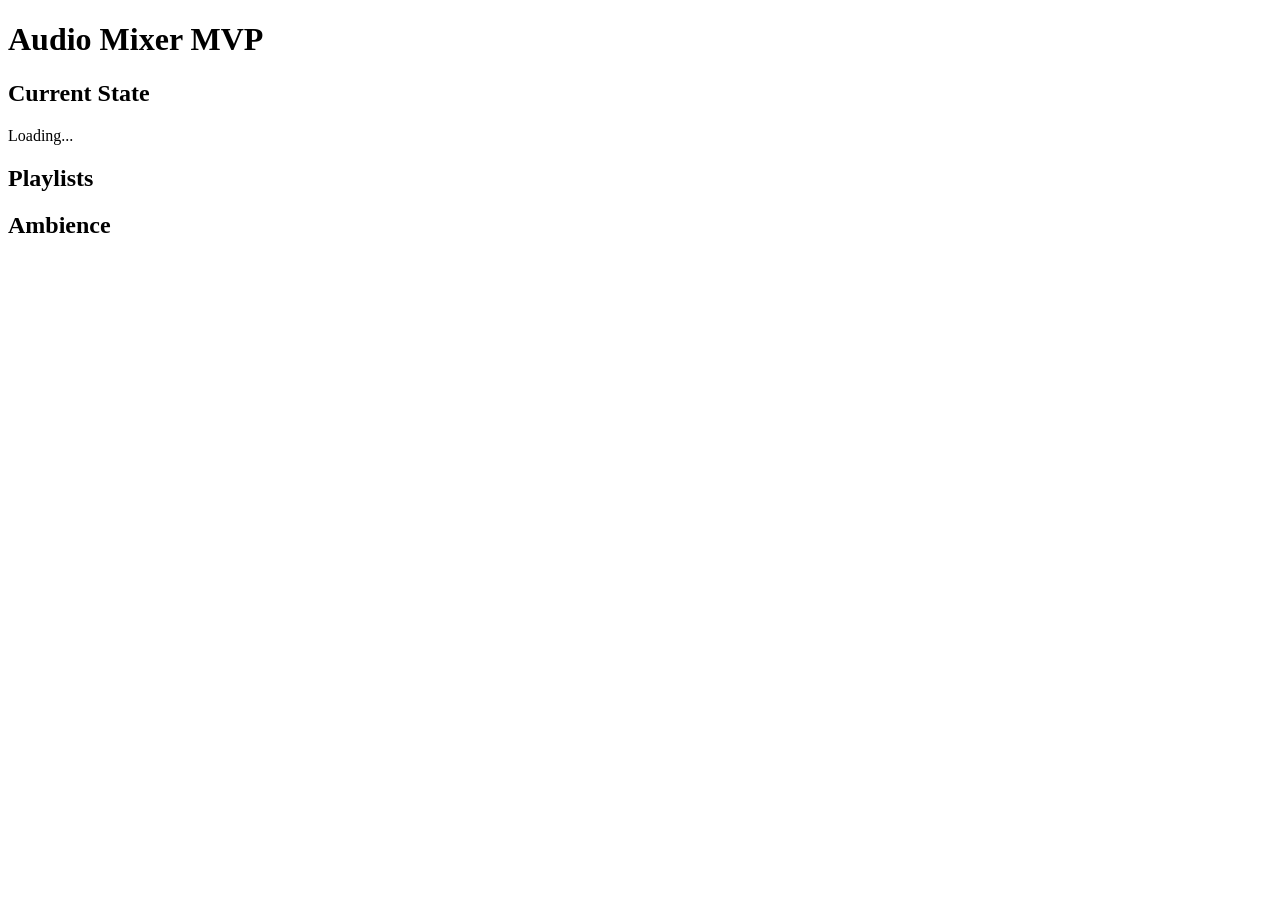
==== app/templates/index.html @ d1bf10bb "Media mount" ====
<!doctype html>
<html>
  <head>
    <meta charset="utf-8">
    <meta name="viewport" content="width=device-width, initial-scale=1">
    <title>Audio Mixer MVP</title>
    <link rel="stylesheet" href="/static/css/app.css">
    <script defer src="/static/js/app.js"></script>
  </head>
  <body>
    <h1>Audio Mixer MVP</h1>

    <div class="section">
      <h2>Current State</h2>
      <div id="state" class="state-box">Loading...</div>
    </div>

    <div class="section">
      <h2>Playlists</h2>
      <div id="playlists" class="grid"></div>
    </div>

    <div class="section">
      <h2>Ambience</h2>
      <div id="ambience" class="grid"></div>
    </div>
  </body>
</html>
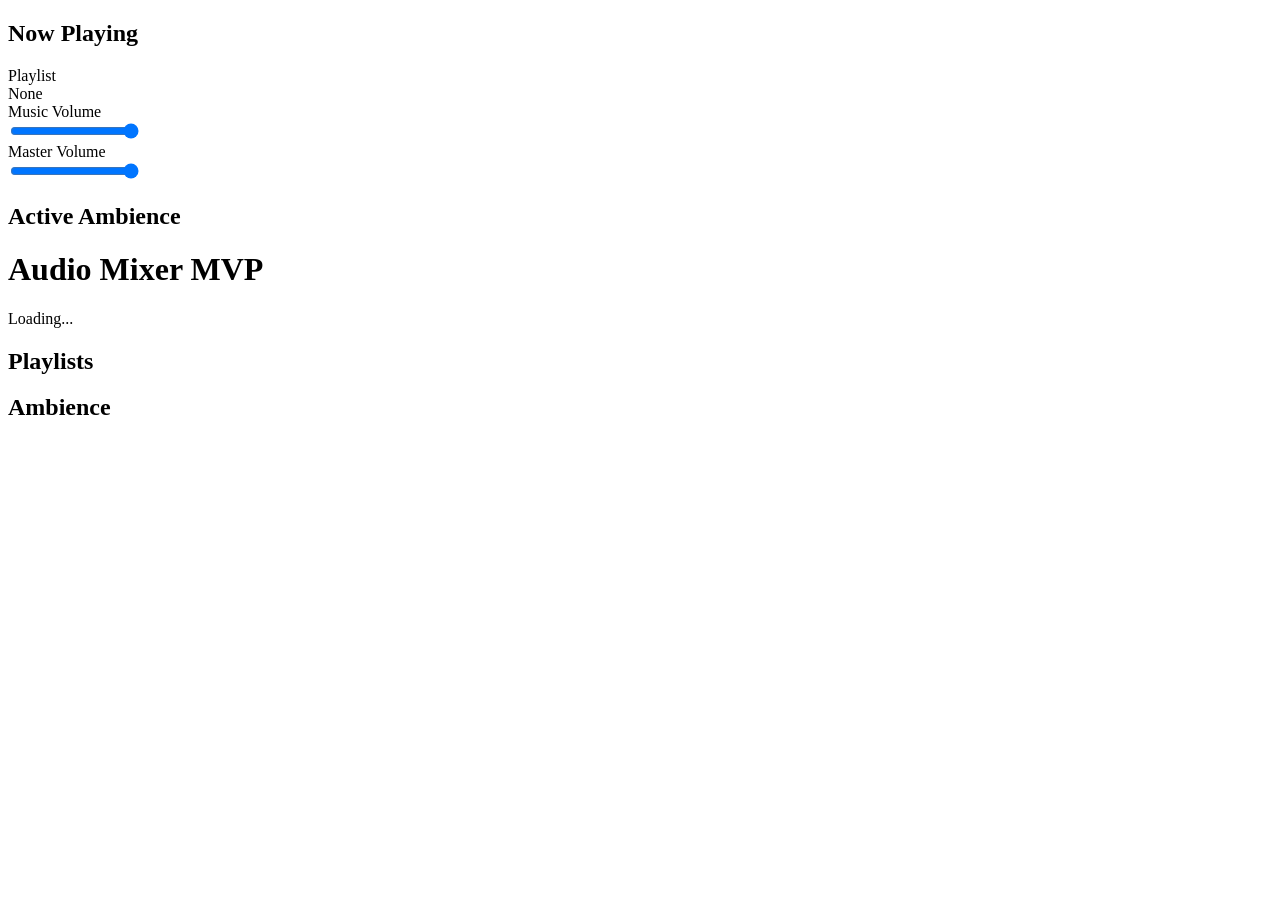
==== commit df22572c: "sliders" ====
--- a/app/templates/index.html
+++ b/app/templates/index.html
@@ -8,21 +8,41 @@
     <script defer src="/static/js/app.js"></script>
   </head>
   <body>
-    <h1>Audio Mixer MVP</h1>
+    <div class="layout">
+      <aside class="sidebar">
+        <h2>Now Playing</h2>
 
-    <div class="section">
-      <h2>Current State</h2>
-      <div id="state" class="state-box">Loading...</div>
-    </div>
+        <div class="panel">
+          <div class="panel-label">Playlist</div>
+          <div id="current-playlist" class="panel-value">None</div>
 
-    <div class="section">
-      <h2>Playlists</h2>
-      <div id="playlists" class="grid"></div>
-    </div>
+          <div class="panel-label">Music Volume</div>
+          <input id="music-volume" type="range" min="0" max="1" step="0.01" value="1">
 
-    <div class="section">
-      <h2>Ambience</h2>
-      <div id="ambience" class="grid"></div>
+          <div class="panel-label">Master Volume</div>
+          <input id="master-volume" type="range" min="0" max="1" step="0.01" value="1">
+        </div>
+
+        <h2>Active Ambience</h2>
+        <div id="active-ambience" class="sidebar-list"></div>
+      </aside>
+
+      <main class="content">
+        <div class="section">
+          <h1>Audio Mixer MVP</h1>
+          <div id="state" class="state-box">Loading...</div>
+        </div>
+
+        <div class="section">
+          <h2>Playlists</h2>
+          <div id="playlists" class="grid"></div>
+        </div>
+
+        <div class="section">
+          <h2>Ambience</h2>
+          <div id="ambience" class="grid"></div>
+        </div>
+      </main>
     </div>
   </body>
 </html>
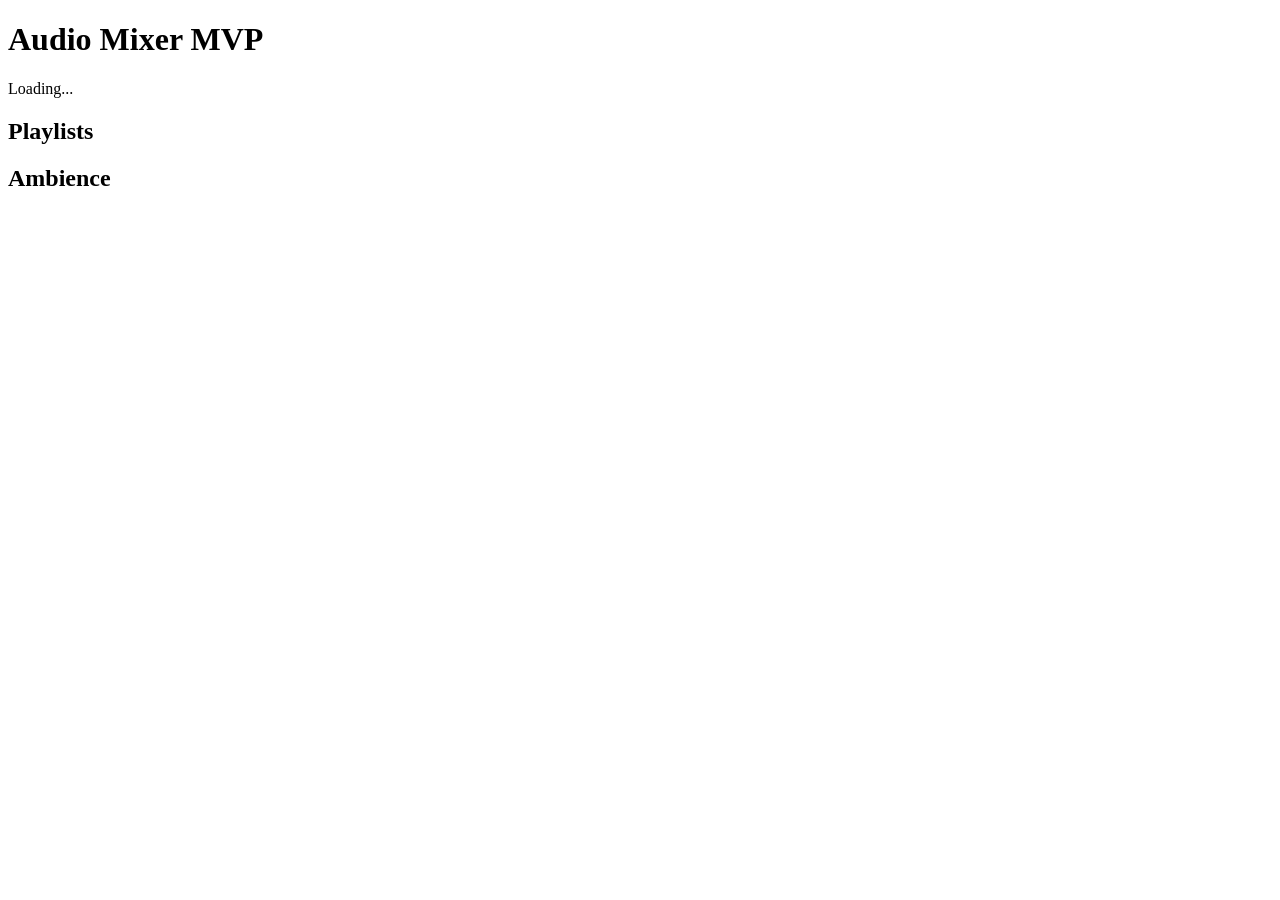
==== commit e547f674: "Sidebar improvements" ====
--- a/app/templates/index.html
+++ b/app/templates/index.html
@@ -10,21 +10,7 @@
   <body>
     <div class="layout">
       <aside class="sidebar">
-        <h2>Now Playing</h2>
-
-        <div class="panel">
-          <div class="panel-label">Playlist</div>
-          <div id="current-playlist" class="panel-value">None</div>
-
-          <div class="panel-label">Music Volume</div>
-          <input id="music-volume" type="range" min="0" max="1" step="0.01" value="1">
-
-          <div class="panel-label">Master Volume</div>
-          <input id="master-volume" type="range" min="0" max="1" step="0.01" value="1">
-        </div>
-
-        <h2>Active Ambience</h2>
-        <div id="active-ambience" class="sidebar-list"></div>
+        <div id="sidebar-content"></div>
       </aside>
 
       <main class="content">
